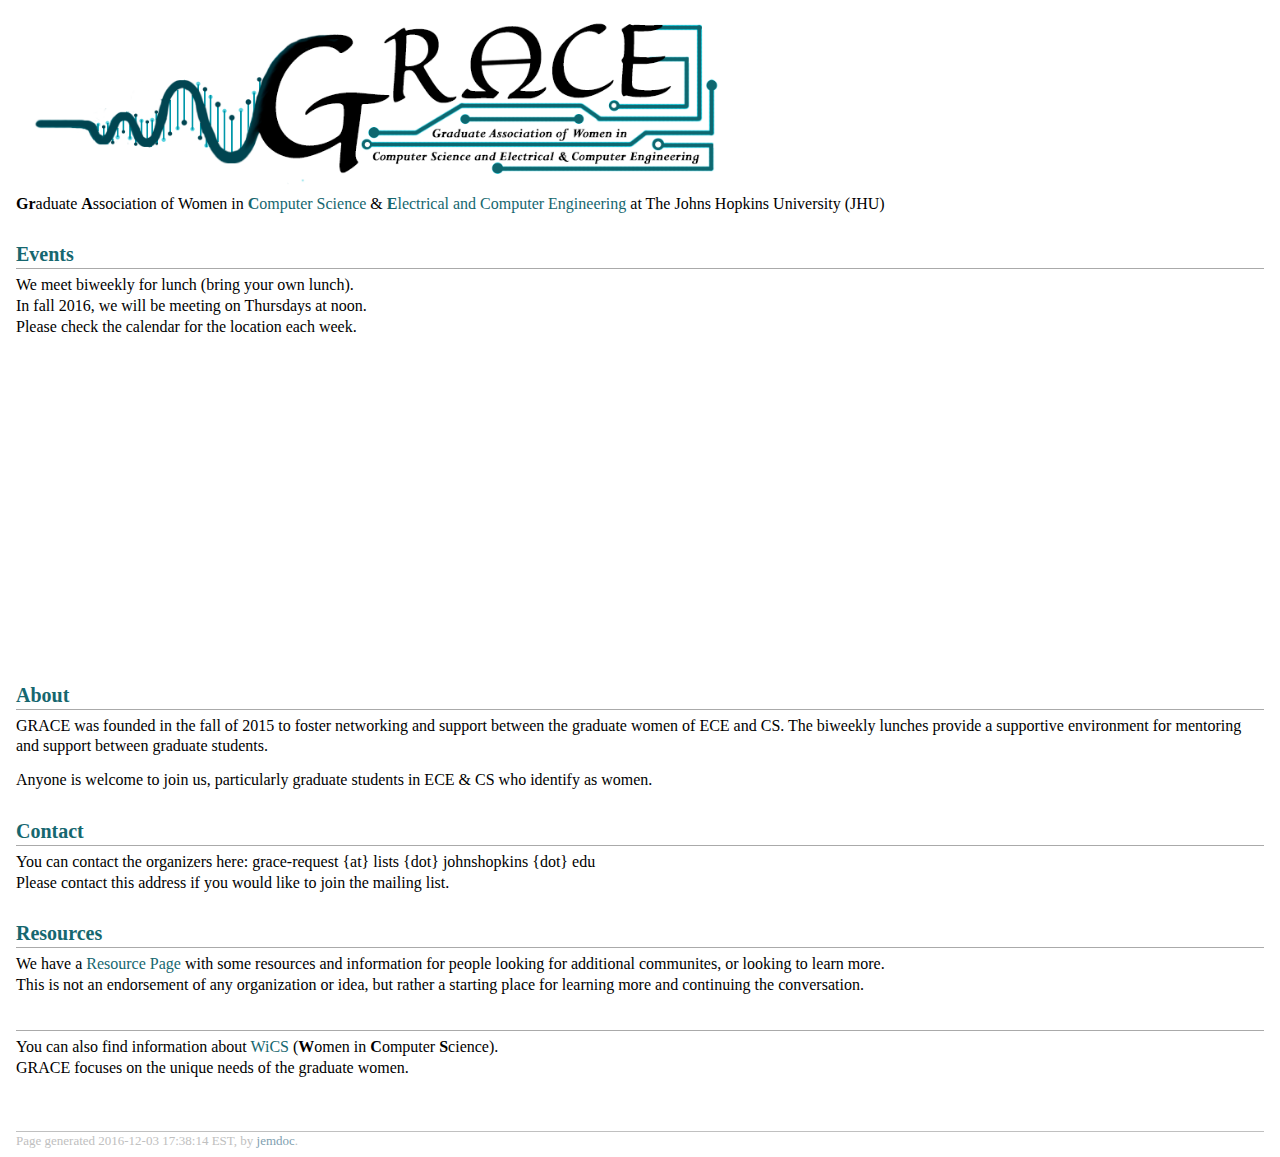
==== index.html @ 3bcfc507 "updated color" ====
<!DOCTYPE html PUBLIC "-//W3C//DTD XHTML 1.1//EN"
  "http://www.w3.org/TR/xhtml11/DTD/xhtml11.dtd">
<html xmlns="http://www.w3.org/1999/xhtml" xml:lang="en">
<head>
<meta name="generator" content="jemdoc, see http://jemdoc.jaboc.net/" />
<meta http-equiv="Content-Type" content="text/html;charset=utf-8" />
<link rel="stylesheet" href="jemdoc.css" type="text/css" />
<link rel="stylesheet" href="person.css" type="text/css" />
<title></title>
</head>
<body>
<div id="layout-content">
<table class="imgtable"><tr><td>
<img src="GRACE_logo.png" alt="GRACE" width="700px" />&nbsp;</td>
<td align="left"></td></tr></table>
<p><b>Gr</b>aduate <b>A</b>ssociation of Women in <a href="https://www.cs.jhu.edu/"><b>C</b>omputer Science</a> &amp;  <a href="https://www.ece.jhu.edu/"><b>E</b>lectrical and Computer Engineering</a> at The Johns Hopkins University (JHU)</p>
<h2>Events</h2>
<p>We meet biweekly for lunch (bring your own lunch). <br />
In fall 2016, we will be meeting on Thursdays at noon. <br />
Please check the calendar for the location each week. <br /></p>
<iframe src="https://calendar.google.com/calendar/embed?showCalendars=0&amp;height=300&amp;wkst=1&amp;bgcolor=%23FFFFFF&amp;src=grace.johnshopkins%40gmail.com&amp;color=%231B887A&amp;ctz=America%2FNew_York" style="border-width:0" width="500" height="300" frameborder="0" scrolling="no"></iframe>
<h2>About</h2>
<p>GRACE was founded in the fall of 2015 to foster networking and support between the graduate women of ECE and CS. The biweekly lunches provide a supportive environment for mentoring and support between graduate students.</p>
<p>Anyone is welcome to join us, particularly graduate students in ECE &amp; CS who identify as women. </p>
<h2>Contact</h2>
<p>You can contact the organizers here: grace-request {at} lists {dot} johnshopkins {dot} edu <br />
Please contact this address if you would like to join the mailing list.</p>
<h2>Resources</h2>
<p>We have a <a href="resources.html">Resource Page</a> with some resources and information for people looking for additional communites, or looking to learn more. <br />
This is not an endorsement of any organization or idea, but rather a starting place for learning more and continuing the conversation. </p>
<h2></h2>
<p>You can also find information about <a href="http://www.cs.jhu.edu/undergraduate-studies/undergraduate-student-groups/wics/">WiCS</a> (<b>W</b>omen in <b>C</b>omputer <b>S</b>cience). <br />
GRACE focuses on the unique needs of the graduate women.</p>
<div id="footer">
<div id="footer-text">
Page generated 2016-12-03 17:38:14 EST, by <a href="http://jemdoc.jaboc.net/">jemdoc</a>.
</div>
</div>
</div>
</body>
</html>
---- jemdoc.css ----
/* Default css file for jemdoc. */

table#tlayout {
    border: none;
    border-collapse: separate;
    background: white;
}

body {
	background: white;
	font-family: Georgia, serif;
	padding-bottom: 8px;
	margin: 0;

}

#layout-menu {
	background: #f6f6f6;
	border: 1px solid #dddddd;
	padding-top: 0.5em;
	padding-left: 8px;
	padding-right: 8px;
	font-size: 1.0em;
	width: auto;
	white-space: nowrap;
    text-align: left;
    vertical-align: top;
}

#layout-menu td {
	background: #f4f4f4;
    vertical-align: top;
}

#layout-content {
	padding-top: 0.0em;
	padding-left: 1.0em;
	padding-right: 1.0em;
    border: none;
    background: white;
    text-align: left;
    vertical-align: top;
}

#layout-menu a {
	line-height: 1.5em;
	margin-left: 0.5em;
}

tt {
    background: #ffffdd;
}

pre, tt {
	font-size: 90%;
	font-family: monaco, monospace;
}

a, a > tt {
	color: #16676F; /*#224b8d*/; 
	text-decoration: none;
}

a:hover {
	border-bottom: 1px gray dotted;
}
#layout-menu a:link, #layout-menu, #layout-menu a:hover {
	color: #16676F /*#527bbd*/;
	text-decoration: none;
}
#layout-menu a.current:link, #layout-menu a.current:visited {
	color: #16676F/*#022b6d*/;
	border-bottom: 1px gray solid;
}
#layout-menu a:link, #layout-menu a:visited, #layout-menu a:hover {
	color: #16676F /*#527bbd*/;
	text-decoration: none;
}

#layout-menu a:hover {
	text-decoration: none;
}

div.menu-category {
	border-bottom: 1px solid gray;
	margin-top: 0.8em;
	padding-top: 0.2em;
	padding-bottom: 0.1em;
	font-weight: bold;
}

div.menu-item {
	padding-left: 16px;
	text-indent: -16px;
}

div#toptitle {
	padding-bottom: 0.2em;
	margin-bottom: 1.5em;
	border-bottom: 3px double gray;
}

/* Reduce space if we begin the page with a title. */
div#toptitle + h2, div#toptitle + h3 {
	margin-top: -0.7em;
}

div#subtitle {
	margin-top: 0.0em;
	margin-bottom: 0.0em;
	padding-top: 0em;
	padding-bottom: 0.1em;
}

em {
	font-style: italic;
}

strong {
	font-weight: bold;
}


h1, h2, h3 {
	color: #16676F/*#527bbd*/;
	margin-top: 0.7em;
	margin-bottom: 0.3em;
	padding-bottom: 0.2em;
	line-height: 1.0;
	padding-top: 0.5em;
	border-bottom: 1px solid #aaaaaa;
}

h1 {
	font-size: 165%;
}

h2 {
	padding-top: 0.8em;
	font-size: 125%;
}

h2 + h3 {
    padding-top: 0.2em;
}

h3 {
	font-size: 110%;
	border-bottom: none;
}

p {
	margin-top: 0.0em;
	margin-bottom: 0.8em;
	padding: 0;
	line-height: 1.3;
}

pre {
	padding: 0;
	margin: 0;
}

div#footer {
	font-size: small;
	border-top: 1px solid #c0c0c0;
	padding-top: 0.1em;
	margin-top: 4.0em;
	color: #c0c0c0;
}

div#footer a {
	color: #80a0b0;
}

div#footer-text {
	float: left;
	padding-bottom: 8px;
}

ul, ol, dl {
	margin-top: 0.2em;
	padding-top: 0;
	margin-bottom: 0.8em;
}

dt {
	margin-top: 0.5em;
	margin-bottom: 0;
}

dl {
	margin-left: 20px;
}

dd {
	color: #222222;
}

dd > *:first-child {
	margin-top: 0;
}

ul {
	list-style-position: outside;
	list-style-type: square;
}

p + ul, p + ol {
	margin-top: -0.5em;
}

li ul, li ol {
	margin-top: -0.3em;
}

ol {
	list-style-position: outside;
	list-style-type: decimal;
}

li p, dd p {
	margin-bottom: 0.3em;
}


ol ol {
	list-style-type: lower-alpha;
}

ol ol ol {
	list-style-type: lower-roman;
}

p + div.codeblock {
	margin-top: -0.6em;
}

div.codeblock, div.infoblock {
	margin-right: 0%;
	margin-top: 1.2em;
	margin-bottom: 1.3em;
}

div.blocktitle {
	font-weight: bold;
	color: #cd7b62;
	margin-top: 1.2em;
	margin-bottom: 0.1em;
}

div.blockcontent {
	border: 1px solid silver;
	padding: 0.3em 0.5em;
}

div.infoblock > div.blockcontent {
	background: #ffffee;
}

div.blockcontent p + ul, div.blockcontent p + ol {
	margin-top: 0.4em;
}

div.infoblock p {
	margin-bottom: 0em;
}

div.infoblock li p, div.infoblock dd p {
	margin-bottom: 0.5em;
}

div.infoblock p + p {
	margin-top: 0.8em;
}

div.codeblock > div.blockcontent {
	background: #f6f6f6;
}

span.pycommand {
	color: #000070;
}

span.statement {
	color: #008800;
}
span.builtin {
	color: #000088;
}
span.special {
	color: #990000;
}
span.operator {
	color: #880000;
}
span.error {
	color: #aa0000;
}
span.comment, span.comment > *, span.string, span.string > * {
	color: #606060;
}

@media print {
	#layout-menu { display: none; }
}

#fwtitle {
	margin: 2px;
}

#fwtitle #toptitle {
	padding-left: 0.5em;
	margin-bottom: 0.5em;
}

#layout-content h1:first-child, #layout-content h2:first-child, #layout-content h3:first-child {
	margin-top: -0.7em;
}

div#toptitle h1, #layout-content div#toptitle h1 {
	margin-bottom: 0.0em;
	padding-bottom: 0.1em;
	padding-top: 0;
	margin-top: 0.5em;
	border-bottom: none;
}

img.eq {
	padding: 0;
	padding-left: 0.1em;
	padding-right: 0.1em;
	margin: 0;
}

img.eqwl {
	padding-left: 2em;
	padding-top: 0.6em;
	padding-bottom: 0.2em;
	margin: 0;
}

table {
    border: 2px solid black;
    border-collapse: collapse;
}

td {
    padding: 2px;
    padding-left: 0.5em;
    padding-right: 0.5em;
    text-align: center;
    border: 1px solid gray;
}

table + table {
    margin-top: 1em;
}

tr.heading {
    font-weight: bold;
    border-bottom: 2px solid black;
}

img {
    border: none;
}

table.imgtable, table.imgtable td {
    border: none;
    text-align: left;
}
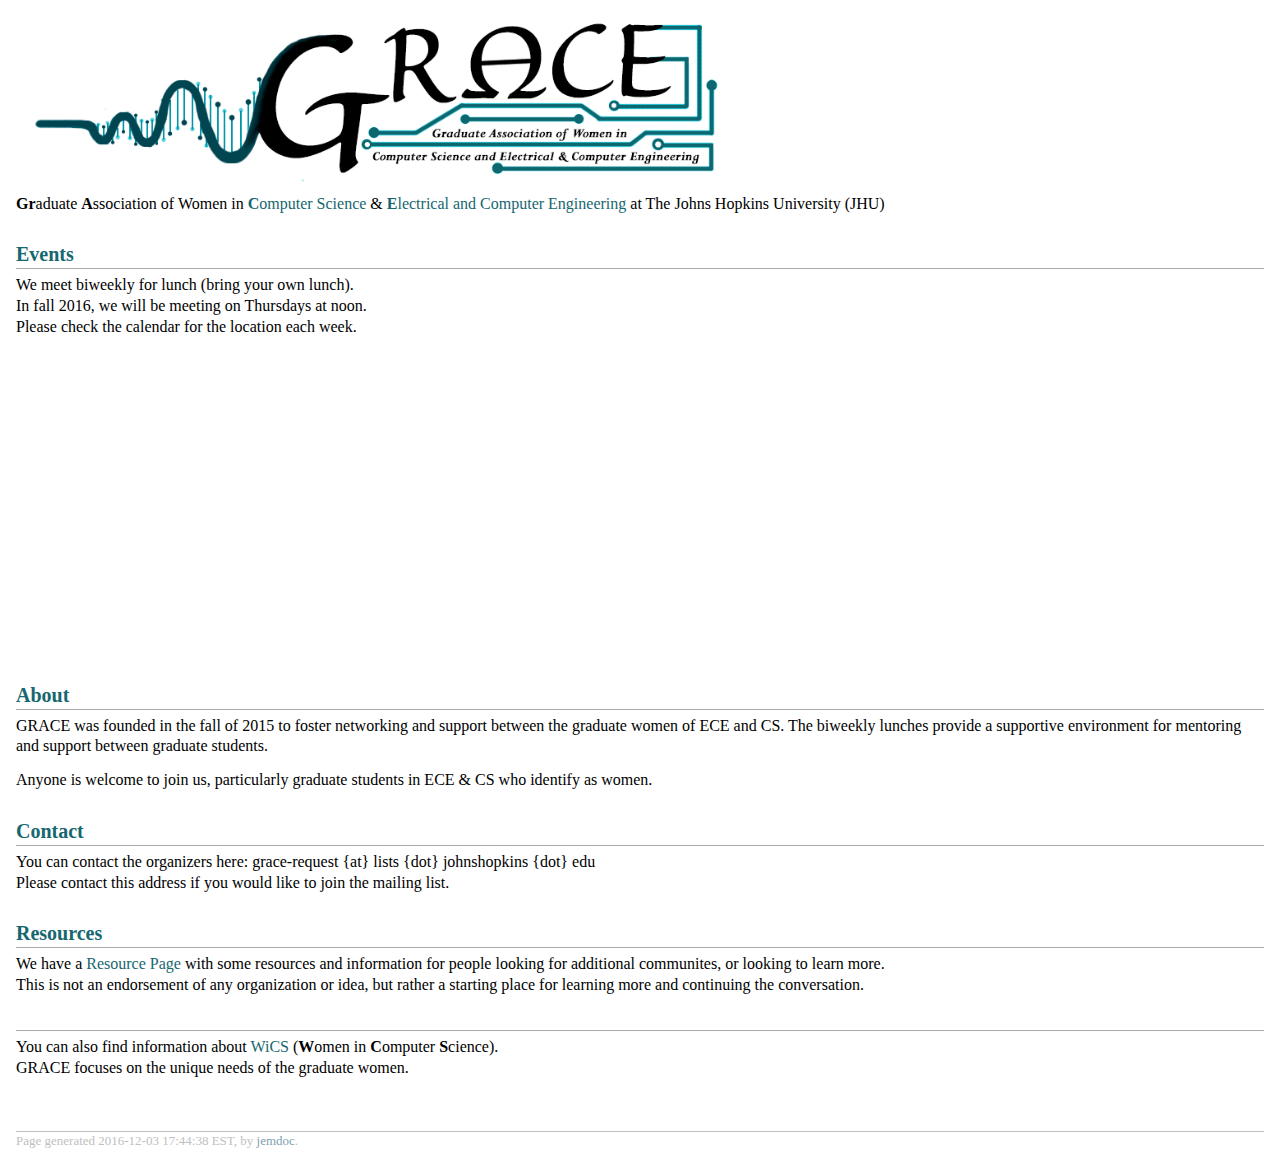
==== commit 3ec7913e: "adding updated pages - color fix" ====
--- a/index.html
+++ b/index.html
@@ -33,7 +33,7 @@
 GRACE focuses on the unique needs of the graduate women.</p>
 <div id="footer">
 <div id="footer-text">
-Page generated 2016-12-03 17:38:14 EST, by <a href="http://jemdoc.jaboc.net/">jemdoc</a>.
+Page generated 2016-12-03 17:44:38 EST, by <a href="http://jemdoc.jaboc.net/">jemdoc</a>.
 </div>
 </div>
 </div>
--- a/jemdoc.css
+++ b/jemdoc.css
@@ -122,7 +122,7 @@
 
 
 h1, h2, h3 {
-	color: #16676F/*#527bbd*/;
+	color: #16676F /*#527bbd*/;
 	margin-top: 0.7em;
 	margin-bottom: 0.3em;
 	padding-bottom: 0.2em;
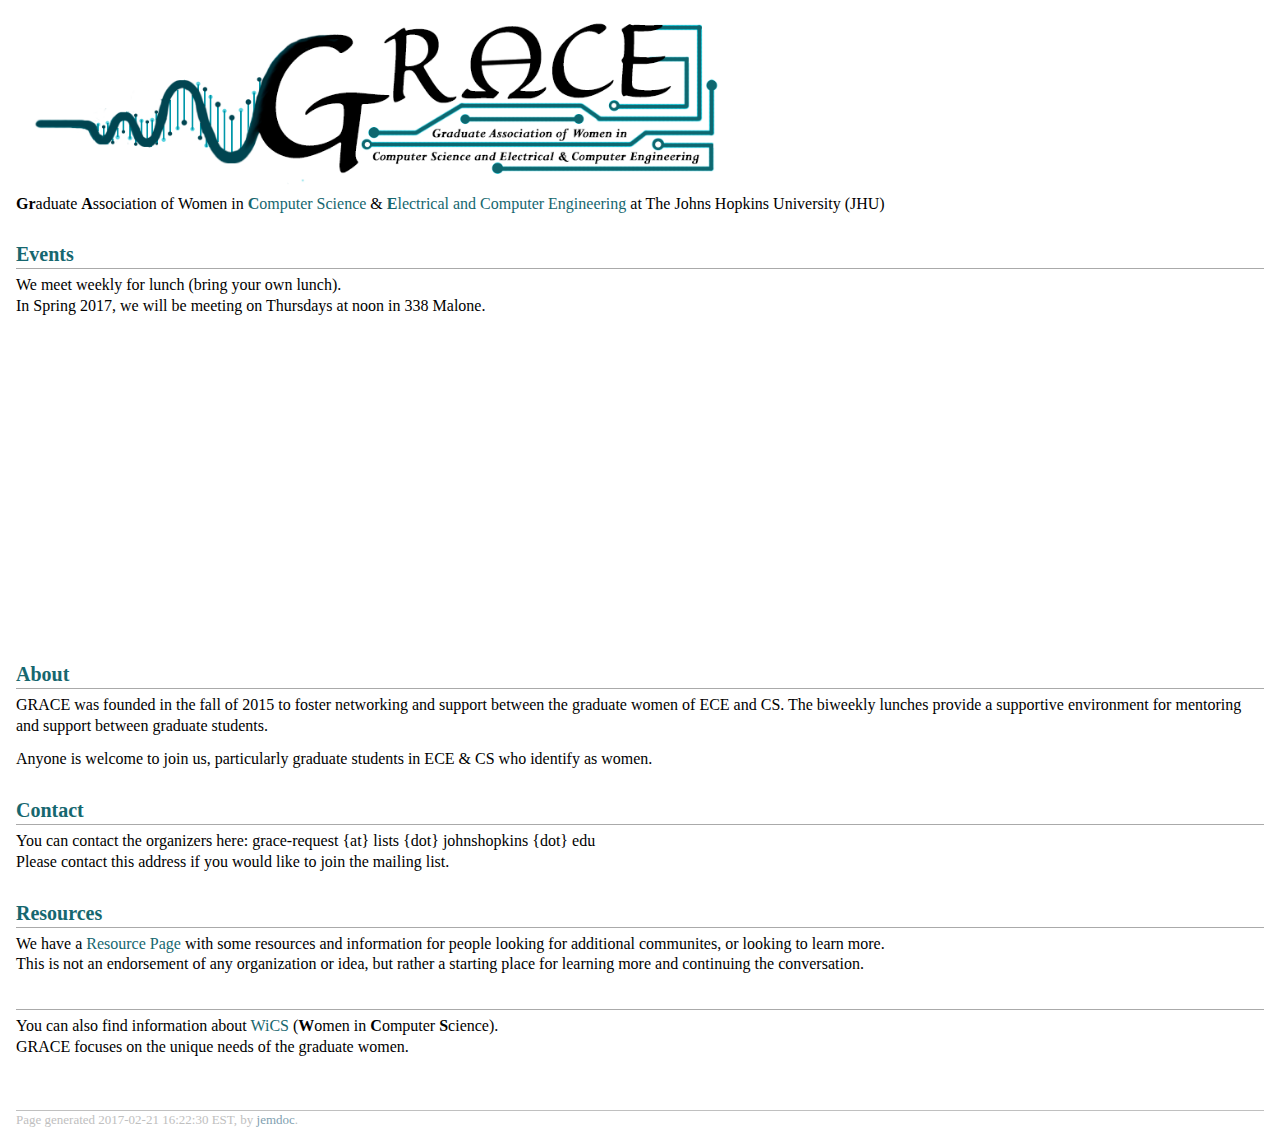
==== commit 013225ce: "udpated location for spring 2017" ====
--- a/index.html
+++ b/index.html
@@ -15,9 +15,8 @@
 <td align="left"></td></tr></table>
 <p><b>Gr</b>aduate <b>A</b>ssociation of Women in <a href="https://www.cs.jhu.edu/"><b>C</b>omputer Science</a> &amp;  <a href="https://www.ece.jhu.edu/"><b>E</b>lectrical and Computer Engineering</a> at The Johns Hopkins University (JHU)</p>
 <h2>Events</h2>
-<p>We meet biweekly for lunch (bring your own lunch). <br />
-In fall 2016, we will be meeting on Thursdays at noon. <br />
-Please check the calendar for the location each week. <br /></p>
+<p>We meet weekly for lunch (bring your own lunch). <br />
+In Spring 2017, we will be meeting on Thursdays at noon in 338 Malone. <br /></p>
 <iframe src="https://calendar.google.com/calendar/embed?showCalendars=0&amp;height=300&amp;wkst=1&amp;bgcolor=%23FFFFFF&amp;src=grace.johnshopkins%40gmail.com&amp;color=%231B887A&amp;ctz=America%2FNew_York" style="border-width:0" width="500" height="300" frameborder="0" scrolling="no"></iframe>
 <h2>About</h2>
 <p>GRACE was founded in the fall of 2015 to foster networking and support between the graduate women of ECE and CS. The biweekly lunches provide a supportive environment for mentoring and support between graduate students.</p>
@@ -30,10 +29,10 @@
 This is not an endorsement of any organization or idea, but rather a starting place for learning more and continuing the conversation. </p>
 <h2></h2>
 <p>You can also find information about <a href="http://www.cs.jhu.edu/undergraduate-studies/undergraduate-student-groups/wics/">WiCS</a> (<b>W</b>omen in <b>C</b>omputer <b>S</b>cience). <br />
-GRACE focuses on the unique needs of the graduate women.</p>
+GRACE focuses on the unique needs of the graduate women. </p>
 <div id="footer">
 <div id="footer-text">
-Page generated 2016-12-03 17:44:38 EST, by <a href="http://jemdoc.jaboc.net/">jemdoc</a>.
+Page generated 2017-02-21 16:22:30 EST, by <a href="http://jemdoc.jaboc.net/">jemdoc</a>.
 </div>
 </div>
 </div>
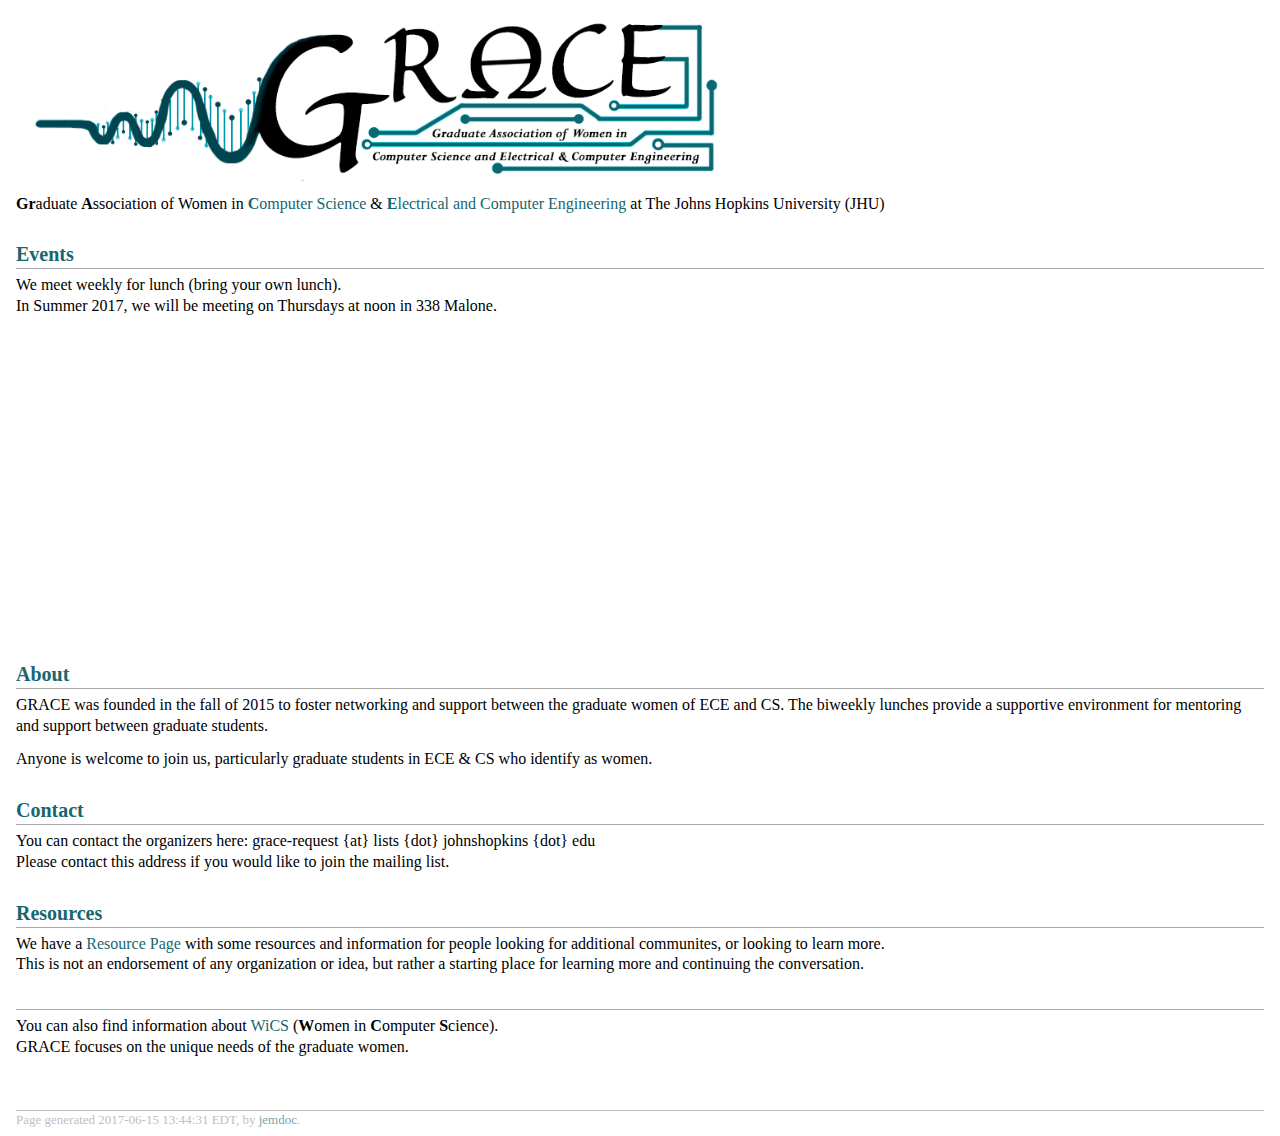
==== commit 26213d00: "added summer meeting time" ====
--- a/index.html
+++ b/index.html
@@ -16,7 +16,7 @@
 <p><b>Gr</b>aduate <b>A</b>ssociation of Women in <a href="https://www.cs.jhu.edu/"><b>C</b>omputer Science</a> &amp;  <a href="https://www.ece.jhu.edu/"><b>E</b>lectrical and Computer Engineering</a> at The Johns Hopkins University (JHU)</p>
 <h2>Events</h2>
 <p>We meet weekly for lunch (bring your own lunch). <br />
-In Spring 2017, we will be meeting on Thursdays at noon in 338 Malone. <br /></p>
+In Summer 2017, we will be meeting on Thursdays at noon in 338 Malone. <br /></p>
 <iframe src="https://calendar.google.com/calendar/embed?showCalendars=0&amp;height=300&amp;wkst=1&amp;bgcolor=%23FFFFFF&amp;src=grace.johnshopkins%40gmail.com&amp;color=%231B887A&amp;ctz=America%2FNew_York" style="border-width:0" width="500" height="300" frameborder="0" scrolling="no"></iframe>
 <h2>About</h2>
 <p>GRACE was founded in the fall of 2015 to foster networking and support between the graduate women of ECE and CS. The biweekly lunches provide a supportive environment for mentoring and support between graduate students.</p>
@@ -32,7 +32,7 @@
 GRACE focuses on the unique needs of the graduate women. </p>
 <div id="footer">
 <div id="footer-text">
-Page generated 2017-02-21 16:22:30 EST, by <a href="http://jemdoc.jaboc.net/">jemdoc</a>.
+Page generated 2017-06-15 13:44:31 EDT, by <a href="http://jemdoc.jaboc.net/">jemdoc</a>.
 </div>
 </div>
 </div>
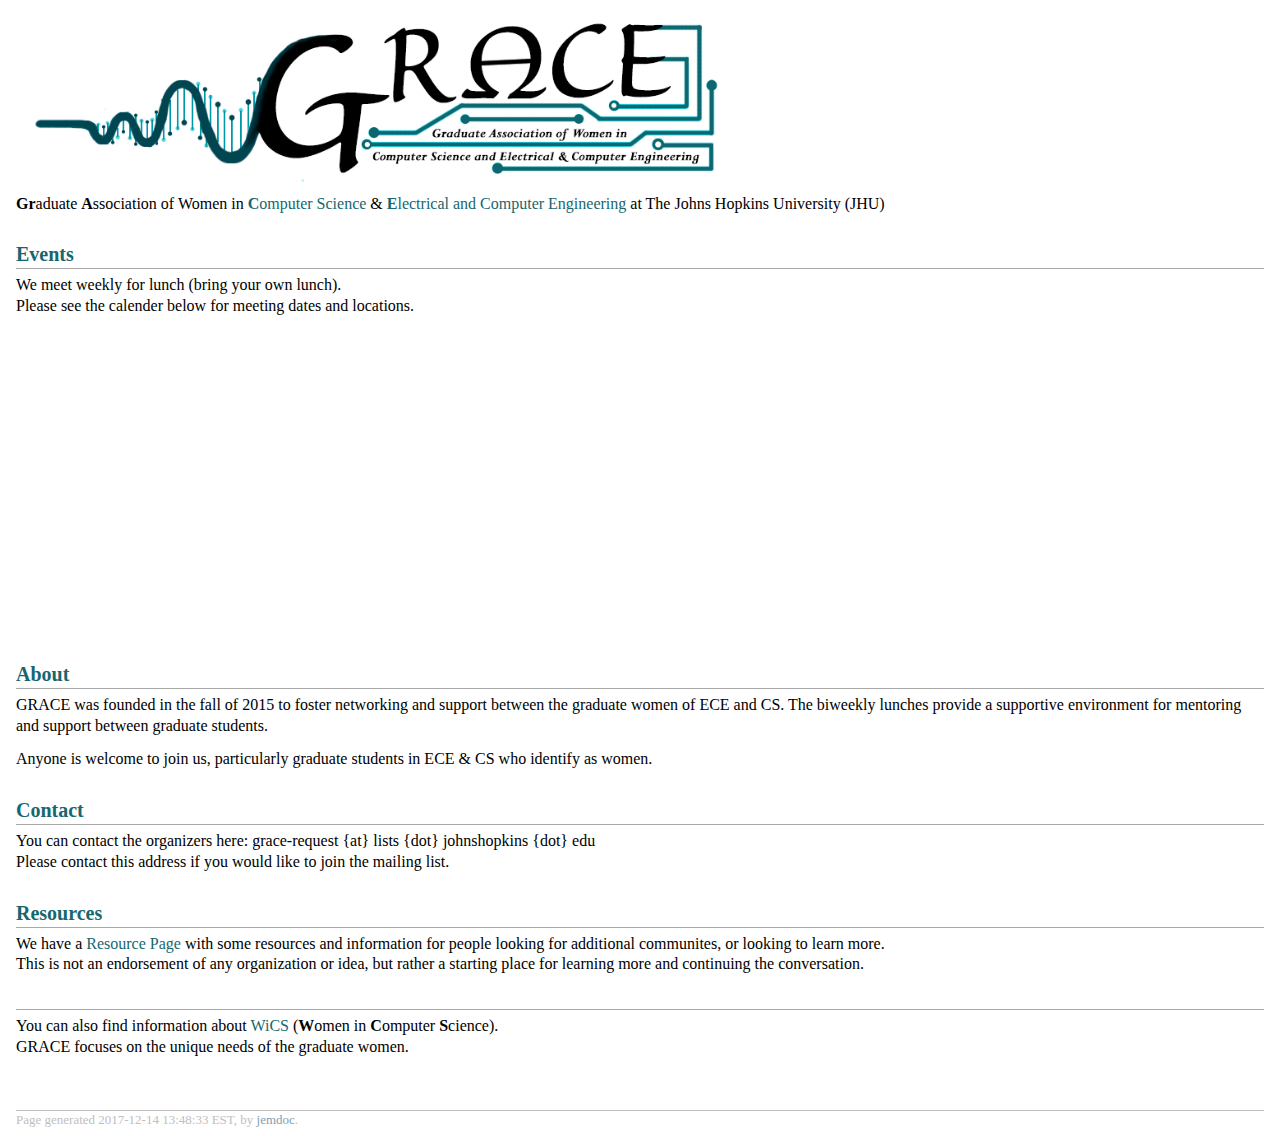
==== commit 1e045de2: "removed semester specific location info" ====
--- a/index.html
+++ b/index.html
@@ -16,8 +16,8 @@
 <p><b>Gr</b>aduate <b>A</b>ssociation of Women in <a href="https://www.cs.jhu.edu/"><b>C</b>omputer Science</a> &amp;  <a href="https://www.ece.jhu.edu/"><b>E</b>lectrical and Computer Engineering</a> at The Johns Hopkins University (JHU)</p>
 <h2>Events</h2>
 <p>We meet weekly for lunch (bring your own lunch). <br />
-In Summer 2017, we will be meeting on Thursdays at noon in 338 Malone. <br /></p>
-<iframe src="https://calendar.google.com/calendar/embed?showCalendars=0&amp;height=300&amp;wkst=1&amp;bgcolor=%23FFFFFF&amp;src=grace.johnshopkins%40gmail.com&amp;color=%231B887A&amp;ctz=America%2FNew_York" style="border-width:0" width="500" height="300" frameborder="0" scrolling="no"></iframe>
+Please see the calender below for meeting dates and locations. <br /></p>
+<iframe src="https://calendar.google.com/calendar/embed?showTitle=0&amp;showCalendars=0&amp;height=300&amp;wkst=1&amp;bgcolor=%23FFFFFF&amp;src=grace.johnshopkins%40gmail.com&amp;color=%231B887A&amp;ctz=America%2FNew_York" style="border-width:0" width="500" height="300" frameborder="0" scrolling="no"></iframe>
 <h2>About</h2>
 <p>GRACE was founded in the fall of 2015 to foster networking and support between the graduate women of ECE and CS. The biweekly lunches provide a supportive environment for mentoring and support between graduate students.</p>
 <p>Anyone is welcome to join us, particularly graduate students in ECE &amp; CS who identify as women. </p>
@@ -32,7 +32,7 @@
 GRACE focuses on the unique needs of the graduate women. </p>
 <div id="footer">
 <div id="footer-text">
-Page generated 2017-06-15 13:44:31 EDT, by <a href="http://jemdoc.jaboc.net/">jemdoc</a>.
+Page generated 2017-12-14 13:48:33 EST, by <a href="http://jemdoc.jaboc.net/">jemdoc</a>.
 </div>
 </div>
 </div>
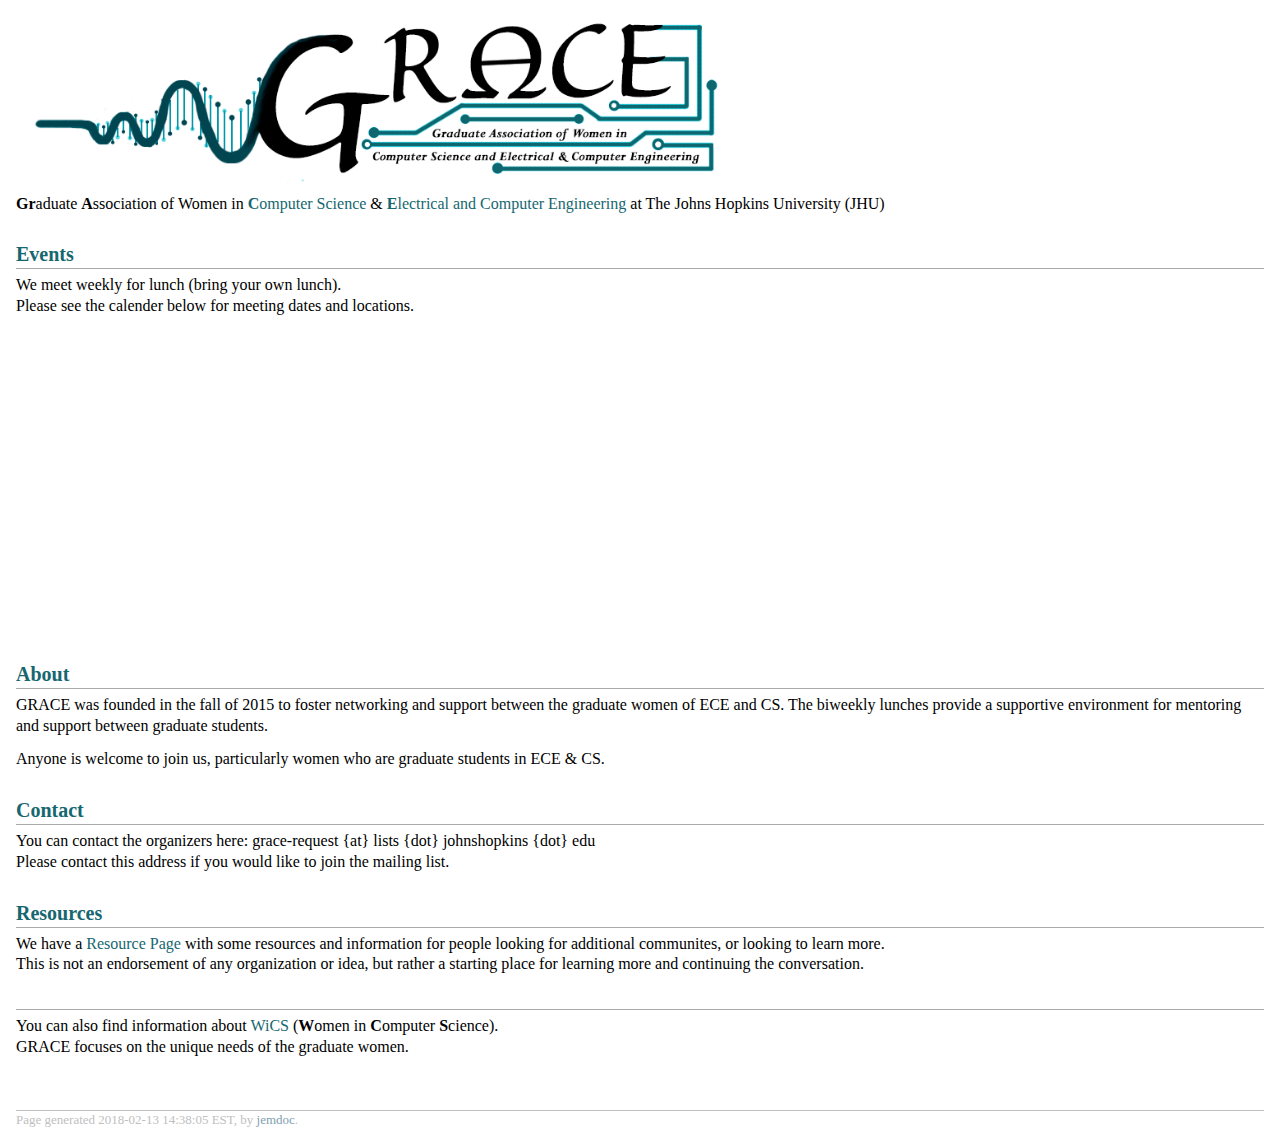
==== commit 63814166: "rewording website" ====
--- a/index.html
+++ b/index.html
@@ -20,7 +20,7 @@
 <iframe src="https://calendar.google.com/calendar/embed?showTitle=0&amp;showCalendars=0&amp;height=300&amp;wkst=1&amp;bgcolor=%23FFFFFF&amp;src=grace.johnshopkins%40gmail.com&amp;color=%231B887A&amp;ctz=America%2FNew_York" style="border-width:0" width="500" height="300" frameborder="0" scrolling="no"></iframe>
 <h2>About</h2>
 <p>GRACE was founded in the fall of 2015 to foster networking and support between the graduate women of ECE and CS. The biweekly lunches provide a supportive environment for mentoring and support between graduate students.</p>
-<p>Anyone is welcome to join us, particularly graduate students in ECE &amp; CS who identify as women. </p>
+<p>Anyone is welcome to join us, particularly women who are graduate students in ECE &amp; CS. </p>
 <h2>Contact</h2>
 <p>You can contact the organizers here: grace-request {at} lists {dot} johnshopkins {dot} edu <br />
 Please contact this address if you would like to join the mailing list.</p>
@@ -32,7 +32,7 @@
 GRACE focuses on the unique needs of the graduate women. </p>
 <div id="footer">
 <div id="footer-text">
-Page generated 2017-12-14 13:48:33 EST, by <a href="http://jemdoc.jaboc.net/">jemdoc</a>.
+Page generated 2018-02-13 14:38:05 EST, by <a href="http://jemdoc.jaboc.net/">jemdoc</a>.
 </div>
 </div>
 </div>
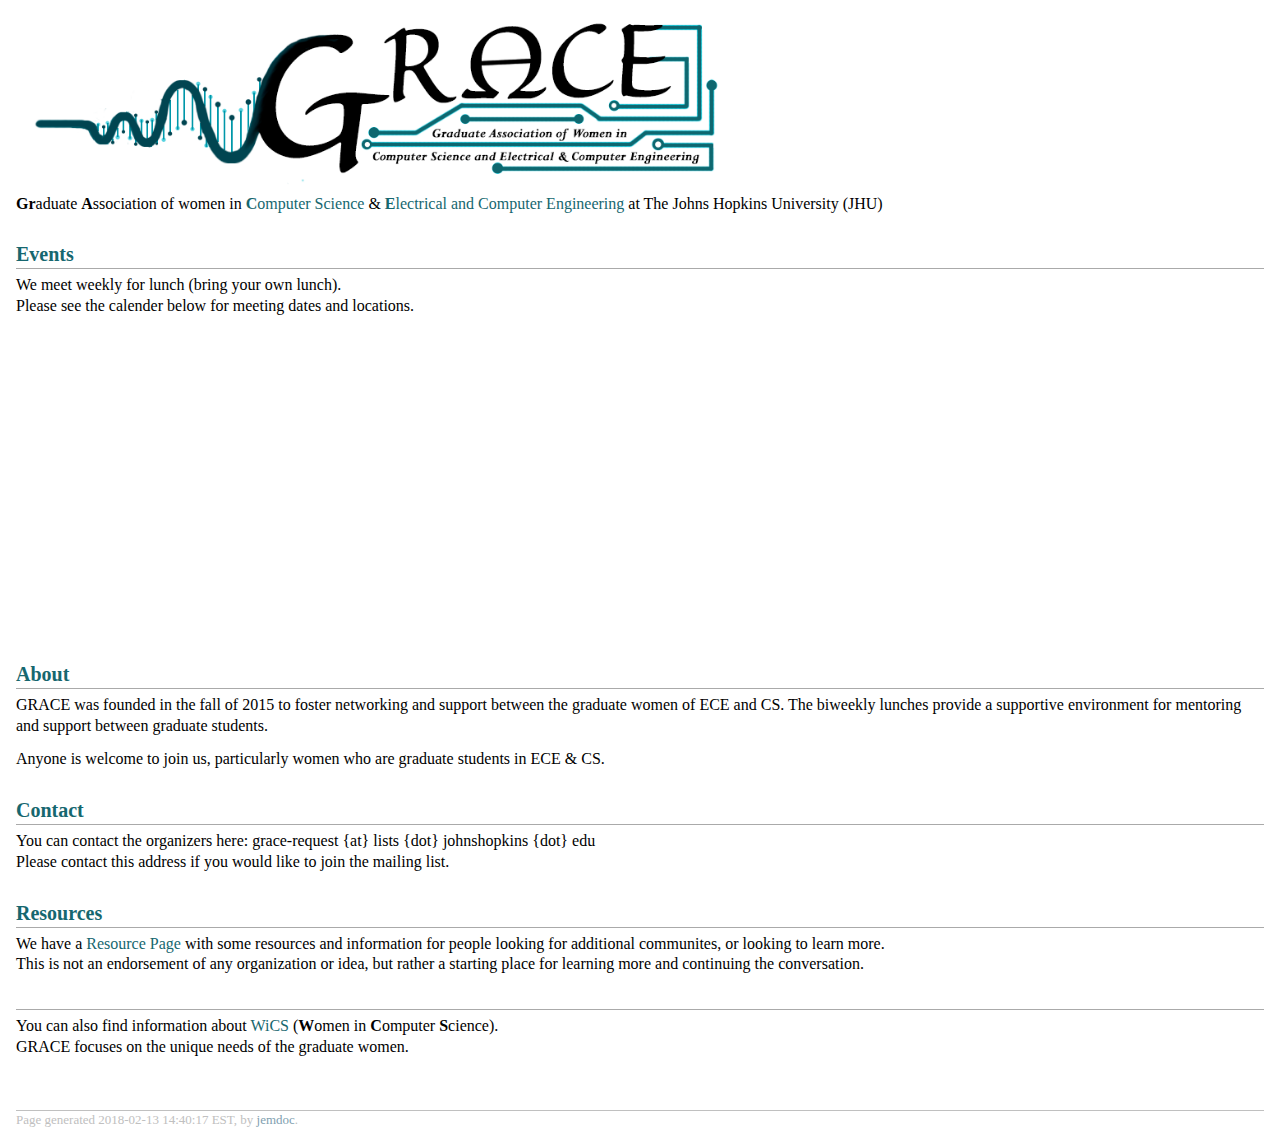
==== commit 1e5c0f6b: "rewording website" ====
--- a/index.html
+++ b/index.html
@@ -13,7 +13,7 @@
 <table class="imgtable"><tr><td>
 <img src="GRACE_logo.png" alt="GRACE" width="700px" />&nbsp;</td>
 <td align="left"></td></tr></table>
-<p><b>Gr</b>aduate <b>A</b>ssociation of Women in <a href="https://www.cs.jhu.edu/"><b>C</b>omputer Science</a> &amp;  <a href="https://www.ece.jhu.edu/"><b>E</b>lectrical and Computer Engineering</a> at The Johns Hopkins University (JHU)</p>
+<p><b>Gr</b>aduate <b>A</b>ssociation of women in <a href="https://www.cs.jhu.edu/"><b>C</b>omputer Science</a> &amp;  <a href="https://www.ece.jhu.edu/"><b>E</b>lectrical and Computer Engineering</a> at The Johns Hopkins University (JHU)</p>
 <h2>Events</h2>
 <p>We meet weekly for lunch (bring your own lunch). <br />
 Please see the calender below for meeting dates and locations. <br /></p>
@@ -32,7 +32,7 @@
 GRACE focuses on the unique needs of the graduate women. </p>
 <div id="footer">
 <div id="footer-text">
-Page generated 2018-02-13 14:38:05 EST, by <a href="http://jemdoc.jaboc.net/">jemdoc</a>.
+Page generated 2018-02-13 14:40:17 EST, by <a href="http://jemdoc.jaboc.net/">jemdoc</a>.
 </div>
 </div>
 </div>
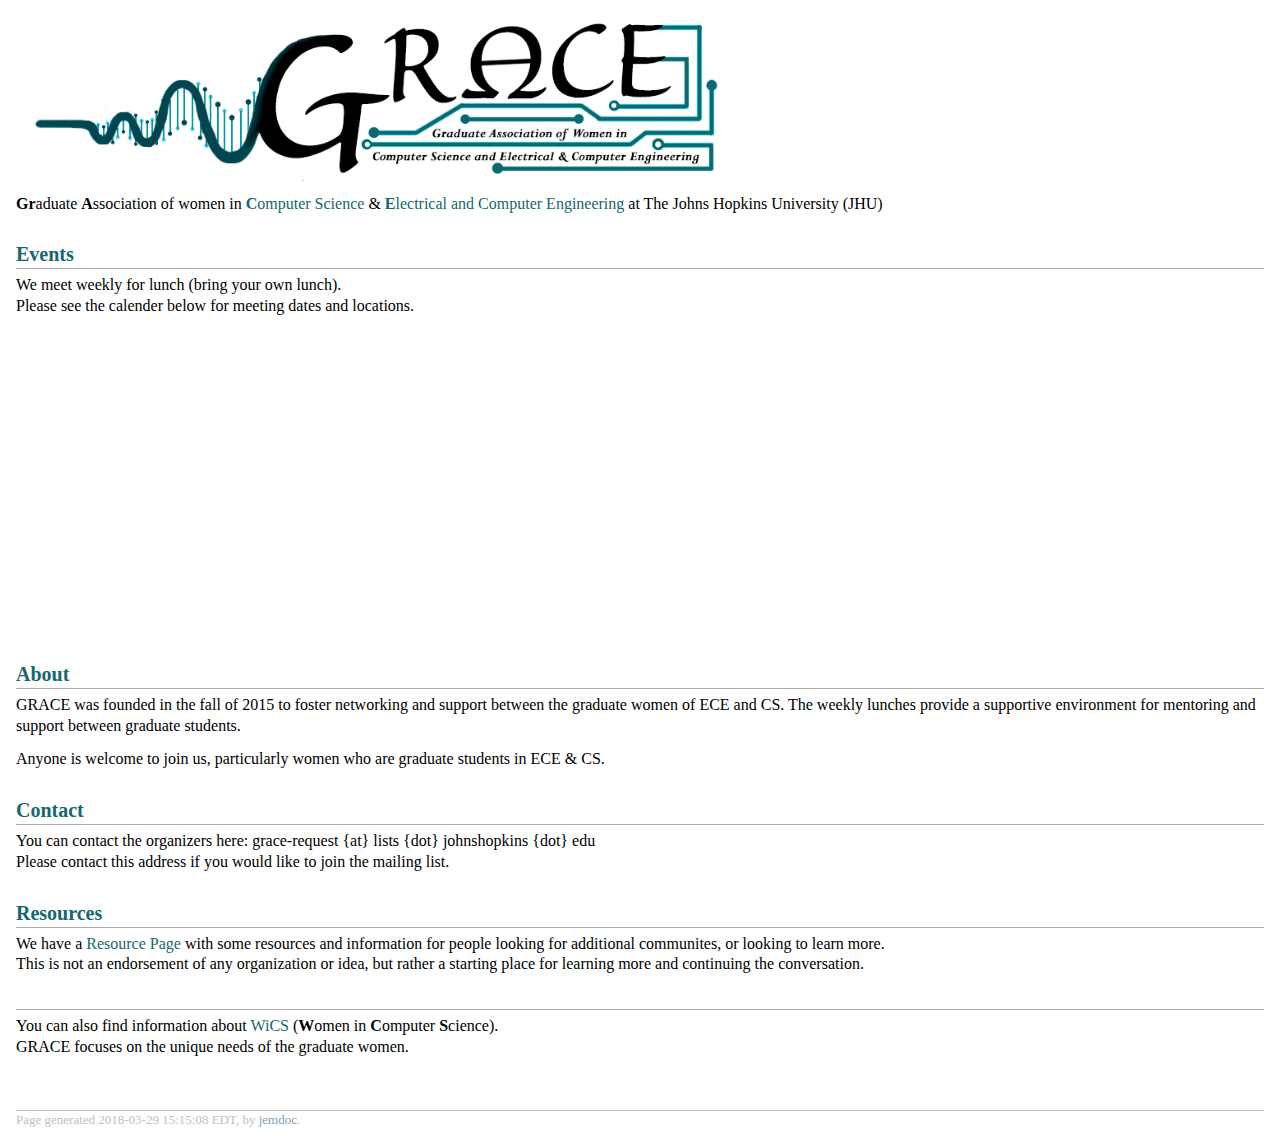
==== commit 74d95263: "biweekly--> weekly" ====
--- a/index.html
+++ b/index.html
@@ -19,7 +19,7 @@
 Please see the calender below for meeting dates and locations. <br /></p>
 <iframe src="https://calendar.google.com/calendar/embed?showTitle=0&amp;showCalendars=0&amp;height=300&amp;wkst=1&amp;bgcolor=%23FFFFFF&amp;src=grace.johnshopkins%40gmail.com&amp;color=%231B887A&amp;ctz=America%2FNew_York" style="border-width:0" width="500" height="300" frameborder="0" scrolling="no"></iframe>
 <h2>About</h2>
-<p>GRACE was founded in the fall of 2015 to foster networking and support between the graduate women of ECE and CS. The biweekly lunches provide a supportive environment for mentoring and support between graduate students.</p>
+<p>GRACE was founded in the fall of 2015 to foster networking and support between the graduate women of ECE and CS. The weekly lunches provide a supportive environment for mentoring and support between graduate students.</p>
 <p>Anyone is welcome to join us, particularly women who are graduate students in ECE &amp; CS. </p>
 <h2>Contact</h2>
 <p>You can contact the organizers here: grace-request {at} lists {dot} johnshopkins {dot} edu <br />
@@ -32,7 +32,7 @@
 GRACE focuses on the unique needs of the graduate women. </p>
 <div id="footer">
 <div id="footer-text">
-Page generated 2018-02-13 14:40:17 EST, by <a href="http://jemdoc.jaboc.net/">jemdoc</a>.
+Page generated 2018-03-29 15:15:08 EDT, by <a href="http://jemdoc.jaboc.net/">jemdoc</a>.
 </div>
 </div>
 </div>
